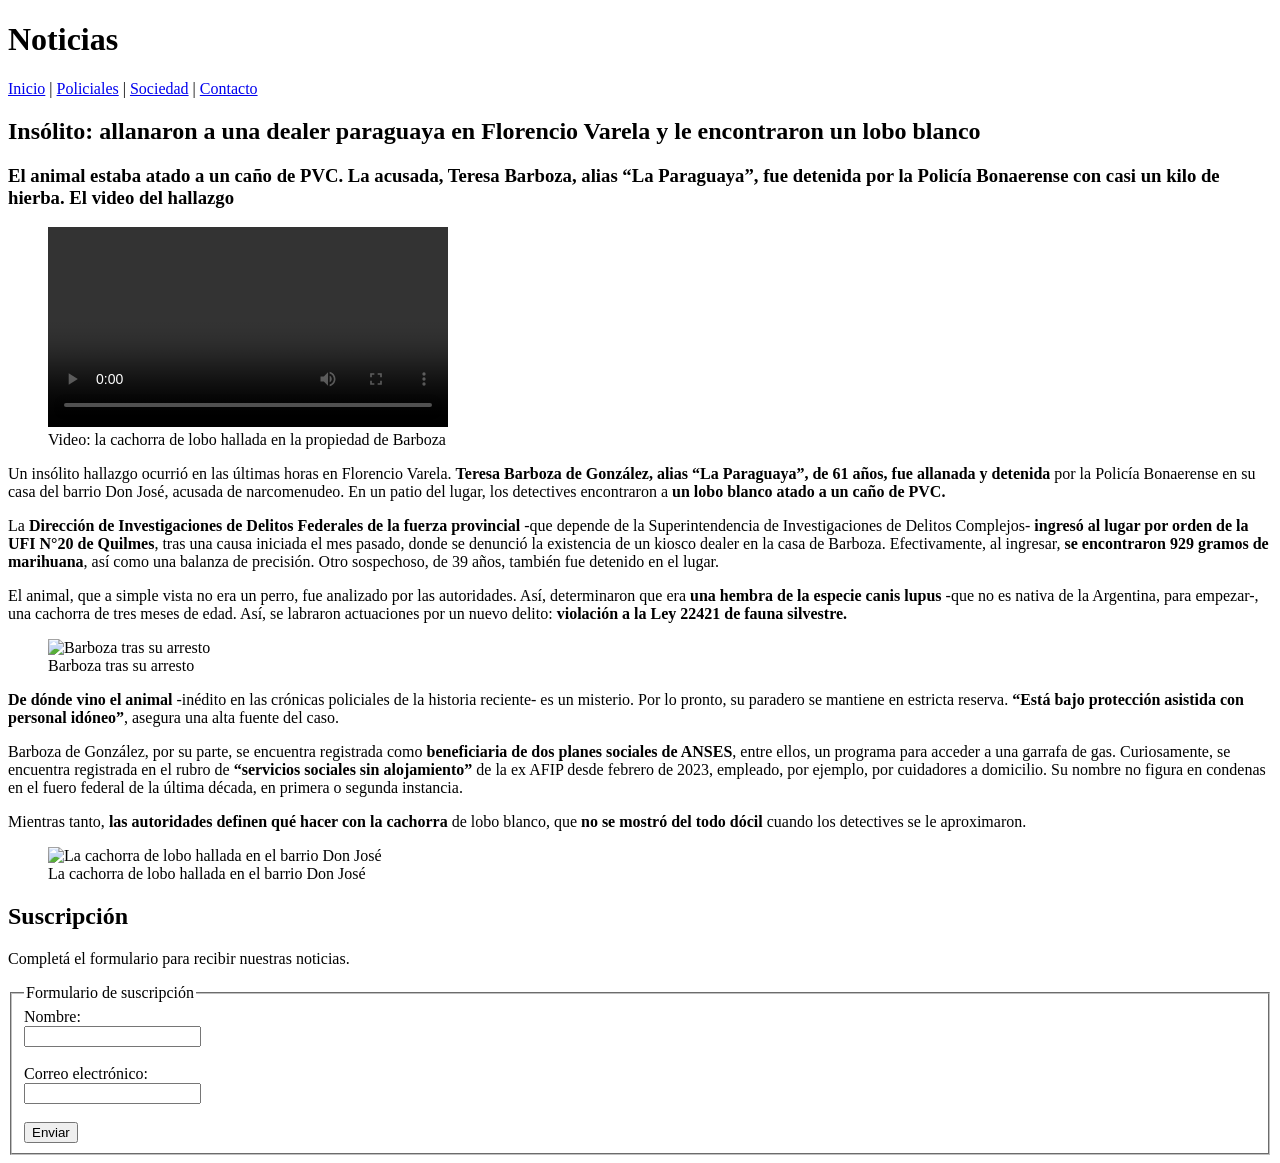
==== Ejercicios/index2-3.html @ b1297421 "clasificacion del proyecto en carpetas" ====
<!DOCTYPE html>
<html lang="es">

<head>
    <meta charset="UTF-8">
    <meta name="viewport" content="width=device-width, initial-scale=1.0">
    <title>Noticias</title>
</head>

<body>

    <header>
        <h1>Noticias</h1>
        <nav>
            <a href="#">Inicio</a> |
            <a href="#">Policiales</a> |
            <a href="#">Sociedad</a> |
            <a href="#">Contacto</a>
        </nav>
    </header>

    <main>
        <section>
            <article>
                <header>
                    <h2>Insólito: allanaron a una dealer paraguaya en Florencio Varela y le encontraron un lobo blanco</h2>
                    <h3>
                        El animal estaba atado a un caño de PVC. La acusada, 
                        <strong>Teresa Barboza</strong>, alias “La Paraguaya”, 
                        fue detenida por la Policía Bonaerense con casi un kilo de hierba. 
                        <span>El video del hallazgo</span>
                    </h3>
                </header>

                <figure>
                    <video width="400" controls>
                        <source src="video.mp4" type="video/mp4">
                        Tu navegador no soporta la reproducción de video.
                    </video>
                    <figcaption>
                        Video: la cachorra de lobo hallada en la propiedad de Barboza
                    </figcaption>
                </figure>

                <p>
                    Un insólito hallazgo ocurrió en las últimas horas en Florencio Varela. 
                    <strong>Teresa Barboza de González, alias “La Paraguaya”, de 61 años, fue allanada y detenida</strong> 
                    por la Policía Bonaerense en su casa del barrio Don José, acusada de narcomenudeo. 
                    En un patio del lugar, los detectives encontraron a 
                    <strong>un lobo blanco atado a un caño de PVC.</strong>
                </p>

                <p>
                    La <strong>Dirección de Investigaciones de Delitos Federales de la fuerza provincial</strong> 
                    -que depende de la Superintendencia de Investigaciones de Delitos Complejos- 
                    <strong>ingresó al lugar por orden de la UFI N°20 de Quilmes</strong>, tras una causa iniciada 
                    el mes pasado, donde se denunció la existencia de un kiosco dealer en la casa de Barboza. 
                    Efectivamente, al ingresar, <strong>se encontraron 929 gramos de marihuana</strong>, 
                    así como una balanza de precisión. Otro sospechoso, de 39 años, también fue detenido en el lugar.
                </p>

                <p>
                    El animal, que a simple vista no era un perro, fue analizado por las autoridades. 
                    Así, determinaron que era <strong>una hembra de la especie canis lupus</strong> 
                    -que no es nativa de la Argentina, para empezar-, una cachorra de tres meses de edad. 
                    Así, se labraron actuaciones por un nuevo delito: 
                    <strong>violación a la Ley 22421 de fauna silvestre.</strong>
                </p>

                <figure>
                    <img src="foto1.png" alt="Barboza tras su arresto" width="400" height="400">
                    <figcaption>Barboza tras su arresto</figcaption>
                </figure>

                <p>
                    <strong>De dónde vino el animal</strong> -inédito en las crónicas policiales de la historia reciente- 
                    es un misterio. Por lo pronto, su paradero se mantiene en estricta reserva. 
                    <strong>“Está bajo protección asistida con personal idóneo”</strong>, 
                    asegura una alta fuente del caso.
                </p>

                <p>
                    Barboza de González, por su parte, se encuentra registrada como 
                    <strong>beneficiaria de dos planes sociales de ANSES</strong>, entre ellos, 
                    un programa para acceder a una garrafa de gas. Curiosamente, se encuentra registrada 
                    en el rubro de <strong>“servicios sociales sin alojamiento”</strong> de la ex AFIP desde febrero de 2023, 
                    empleado, por ejemplo, por cuidadores a domicilio. Su nombre no figura en condenas en el fuero federal 
                    de la última década, en primera o segunda instancia.
                </p>

                <p>
                    Mientras tanto, <strong>las autoridades definen qué hacer con la cachorra</strong> de lobo blanco, 
                    que <strong>no se mostró del todo dócil</strong> cuando los detectives se le aproximaron.
                </p>

                <figure>
                    <img src="foto2.png" alt="La cachorra de lobo hallada en el barrio Don José" width="400" height="400">
                    <figcaption>La cachorra de lobo hallada en el barrio Don José</figcaption>
                </figure>
            </article>
        </section>

        <section>
            <h2>Suscripción</h2>
            <p>Completá el formulario para recibir nuestras noticias.</p>

            <form action="#" method="post">
                <fieldset>
                    <legend>Formulario de suscripción</legend>

                    <label for="nombre">Nombre:</label><br>
                    <input type="text" id="nombre" name="nombre" required><br><br>

                    <label for="correo">Correo electrónico:</label><br>
                    <input type="email" id="correo" name="correo" required><br><br>

                    <button type="submit">Enviar</button>
                </fieldset>
            </form>
        </section>
    </main>

</body>

</html>
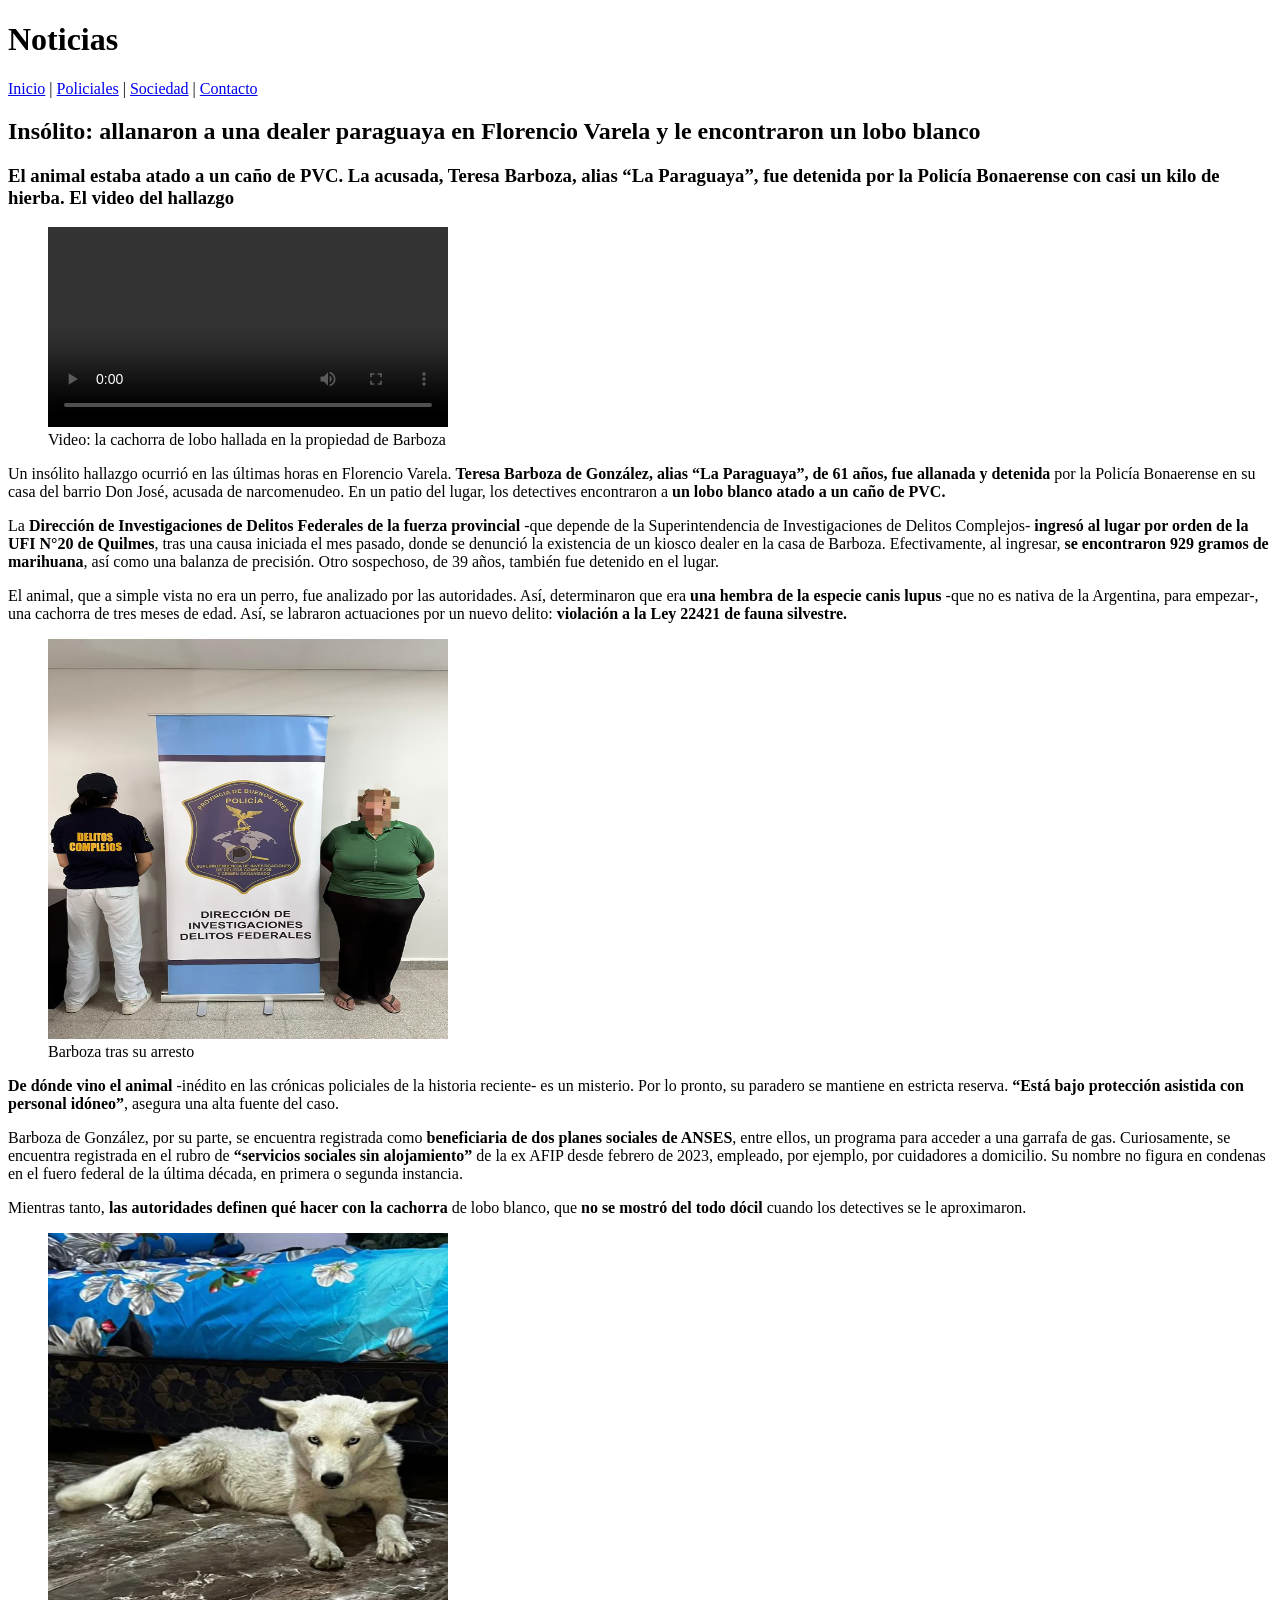
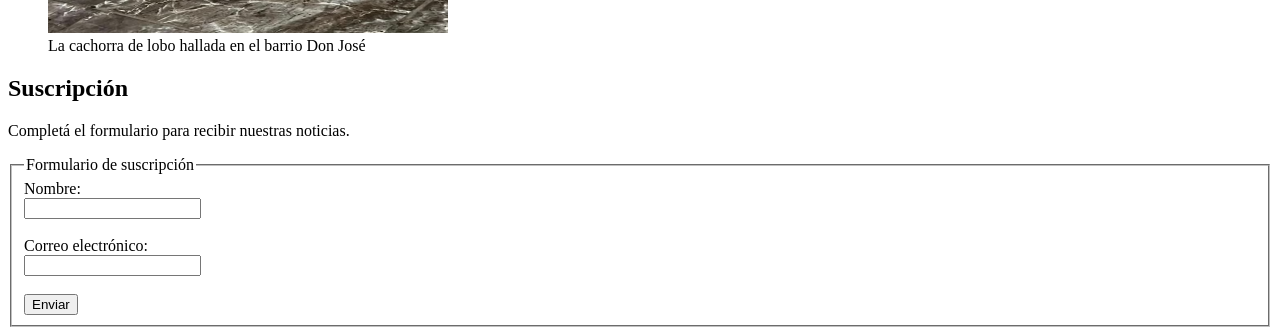
==== commit b5f01f5d: "Correción del origen de las imagenes" ====
--- a/Ejercicios/index2-3.html
+++ b/Ejercicios/index2-3.html
@@ -34,7 +34,7 @@
 
                 <figure>
                     <video width="400" controls>
-                        <source src="video.mp4" type="video/mp4">
+                        <source src="../img/video.mp4" type="video/mp4">
                         Tu navegador no soporta la reproducción de video.
                     </video>
                     <figcaption>
@@ -68,7 +68,7 @@
                 </p>
 
                 <figure>
-                    <img src="foto1.png" alt="Barboza tras su arresto" width="400" height="400">
+                    <img src="../img/foto1.png" alt="Barboza tras su arresto" width="400" height="400">
                     <figcaption>Barboza tras su arresto</figcaption>
                 </figure>
 
@@ -94,7 +94,7 @@
                 </p>
 
                 <figure>
-                    <img src="foto2.png" alt="La cachorra de lobo hallada en el barrio Don José" width="400" height="400">
+                    <img src="../img/foto2.png" alt="La cachorra de lobo hallada en el barrio Don José" width="400" height="400">
                     <figcaption>La cachorra de lobo hallada en el barrio Don José</figcaption>
                 </figure>
             </article>
